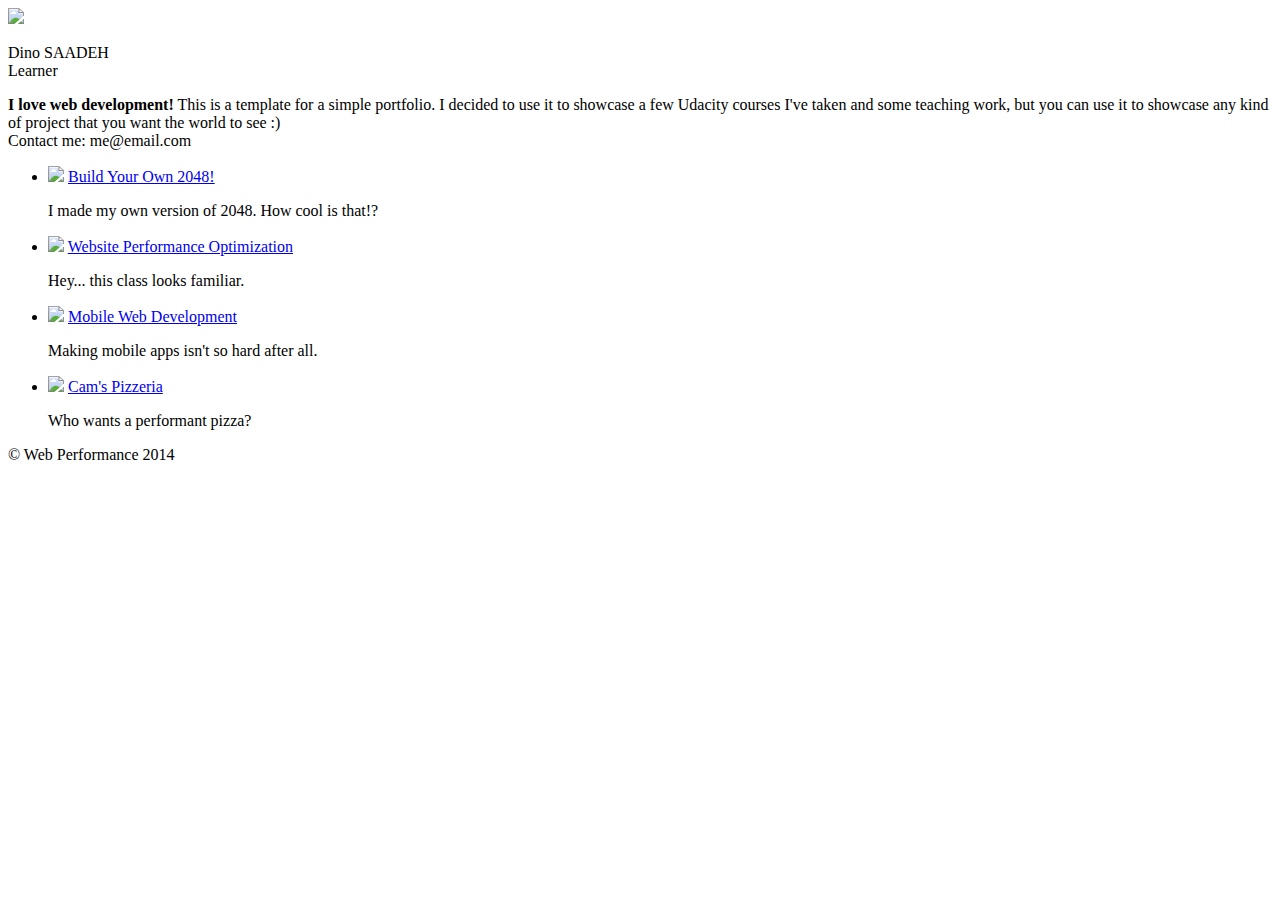
==== index.html @ 6c53fed5 "customised some of the file to my info" ====
<!DOCTYPE html>
<html lang="en">
  <head>
    <meta charset="utf-8">
    <meta name="viewport" content="width=device-width, initial-scale=1">
    <meta name="description" content=" FILL ME IN ">
    <meta name="author" content=" FILL ME IN ">
    <title>Cameron Pittman: Portfolio</title>
    <link href="//fonts.googleapis.com/css?family=Open+Sans:400,700" rel="stylesheet">
    <link href="css/style.css" rel="stylesheet">
    <link href="css/print.css" rel="stylesheet" media="print">

    <script async>
      (function(w,g){w['GoogleAnalyticsObject']=g;
      w[g]=w[g]||function(){(w[g].q=w[g].q||[]).push(arguments)};w[g].l=1*new Date();})(window,'ga');

      // TODO: replace with your Google Analytics profile ID.
      ga('create', 'UA-XXXX-Y');
      ga('send', 'pageview');
    </script>
    <script src="http://www.google-analytics.com/analytics.js"></script>
    <script async src="js/perfmatters.js"></script>
  </head>

  <body>
    <header>
      <a href="/"><img src="img/profilepic.jpg"></a>
      <p>Dino SAADEH<br><span>Learner</span></p>
    </header>

    <div class="container">
      <div class="hero">
        <strong>I love web development!</strong> This is a template for a simple portfolio. I decided to use it to showcase a few Udacity courses I've taken and some teaching work, but you can use it to showcase any kind of project that you want the world to see :) <br> Contact me: me@email.com
      </div>

      <div class="content">
        <ul>
          <li>
            <img src="https://lh4.ggpht.com/kJEnfqhPvtm4m3EneSZ4fWYGS8lW4YNhEjk6zPkyrQaBUHc-2Y_ElDic99NHI0h-UBLXVbRCjFybFvrWxdk=s100">
            <a href="project-2048.html">Build Your Own 2048!</a>
            <p>I made my own version of 2048. How cool is that!?</p>
          </li>

          <li>
            <img src="https://lh6.ggpht.com/f_0W8h__3G99CWTjnMjD8BUKm7yp2-wJyApLtTwFoFtlal2ULf_JgHIsOQq2NiYfKOdMlXlMHDKNo5XVZLs=s100">
            <a href="project-webperf.html">Website Performance Optimization</a>
            <p>Hey... this class looks familiar.</p>
          </li>

          <li>
            <img src="https://lh5.ggpht.com/IKdCmTWn8a2nMhlwMYzryvzRN5CUZAOBr4tDrEAbszV7TIFe9pRAInA4kkYcgTXwrifJsBEsq1agTueuu-g=s100">
            <a href="project-mobile.html">Mobile Web Development</a>
            <p>Making mobile apps isn't so hard after all.</p>
          </li>

          <li>
            <img style="width: 100px;" src="views/images/pizzeria.jpg">
            <a href="views/pizza.html">Cam's Pizzeria</a>
            <p>Who wants a performant pizza?</p>
          </li>
        </ul>
    </div>

    <footer>
      <p>&copy; Web Performance 2014 <span id="crp-stats"></span></p>
    </footer>
  </body>
</html>
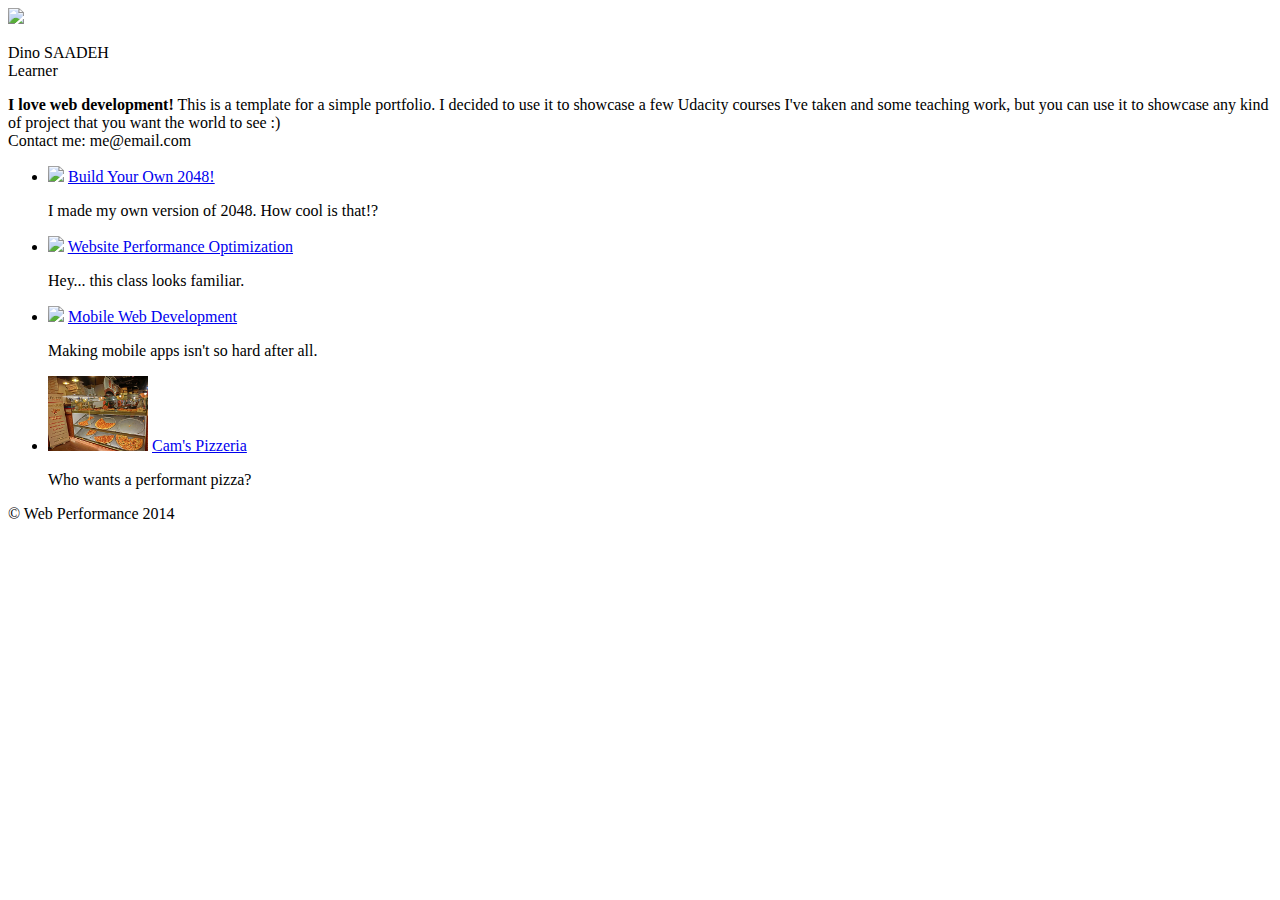
==== commit 0312b3e7: "Optimising the minisite" ====
--- a/index.html
+++ b/index.html
@@ -13,21 +13,17 @@
     <script async>
       (function(w,g){w['GoogleAnalyticsObject']=g;
       w[g]=w[g]||function(){(w[g].q=w[g].q||[]).push(arguments)};w[g].l=1*new Date();})(window,'ga');
-
-      // TODO: replace with your Google Analytics profile ID.
       ga('create', 'UA-XXXX-Y');
       ga('send', 'pageview');
     </script>
     <script src="http://www.google-analytics.com/analytics.js"></script>
     <script async src="js/perfmatters.js"></script>
   </head>
-
   <body>
     <header>
       <a href="/"><img src="img/profilepic.jpg"></a>
       <p>Dino SAADEH<br><span>Learner</span></p>
     </header>
-
     <div class="container">
       <div class="hero">
         <strong>I love web development!</strong> This is a template for a simple portfolio. I decided to use it to showcase a few Udacity courses I've taken and some teaching work, but you can use it to showcase any kind of project that you want the world to see :) <br> Contact me: me@email.com
